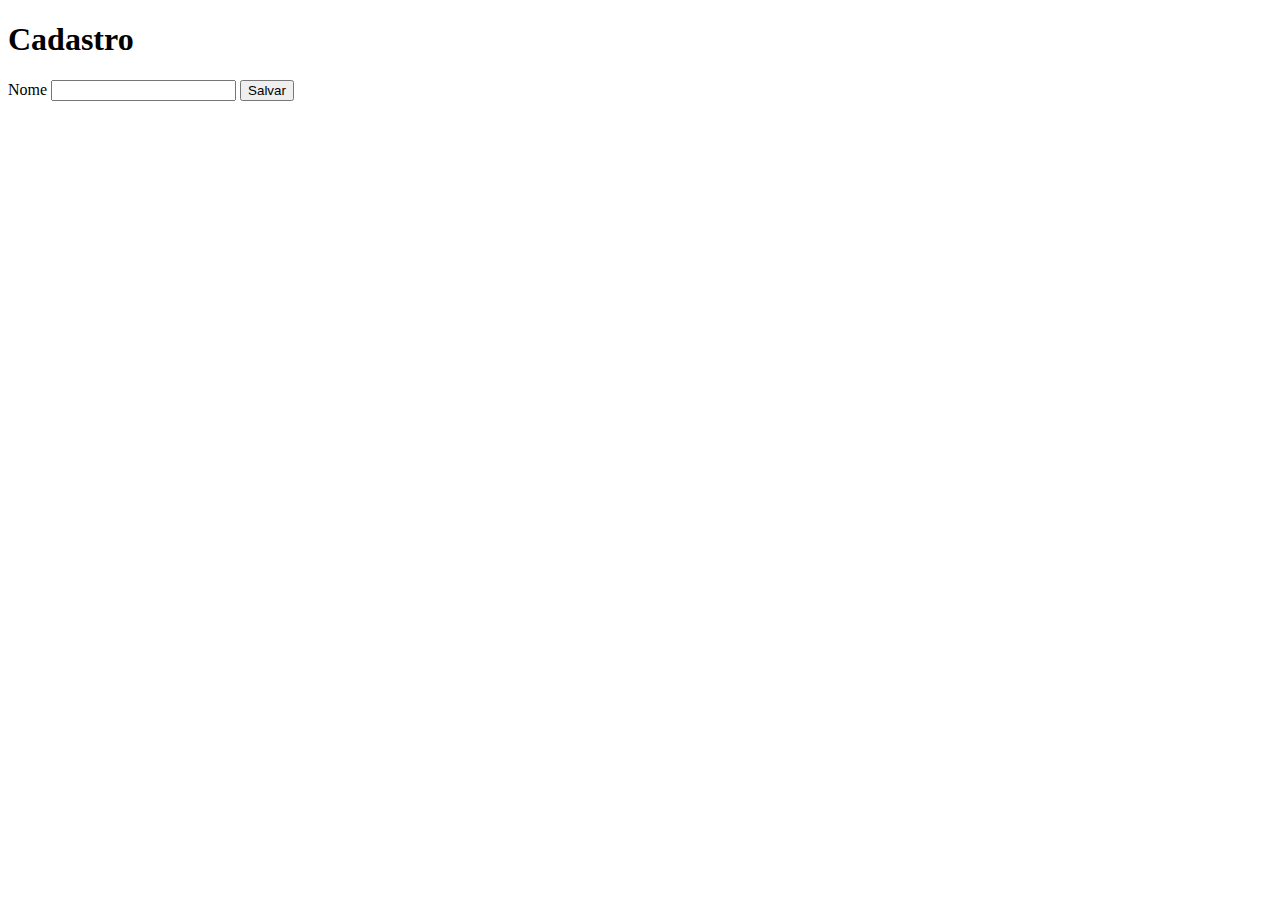
==== cadastro.html @ 8ac09451 "Adicionando Pagina Cadastro e conectando main.js" ====
<!DOCTYPE html>
<html>
<head>
    <meta charset='utf-8'>
    <meta http-equiv='X-UA-Compatible' content='IE=edge'>
    <title>Cadastro</title>
    <meta name='viewport' content='width=device-width, initial-scale=1'>
    <link rel='stylesheet' type='text/css' media='screen' href='main.css'>
    <script src='main.js'></script>
</head>
<body>
    <div class="container">
        <h1>Cadastro</h1>
        <label for="">Nome</label>
        <input type="text" name="" id="nomeUser">
        <button type="button">Salvar
        </button>
    </div>
</body>
</html>
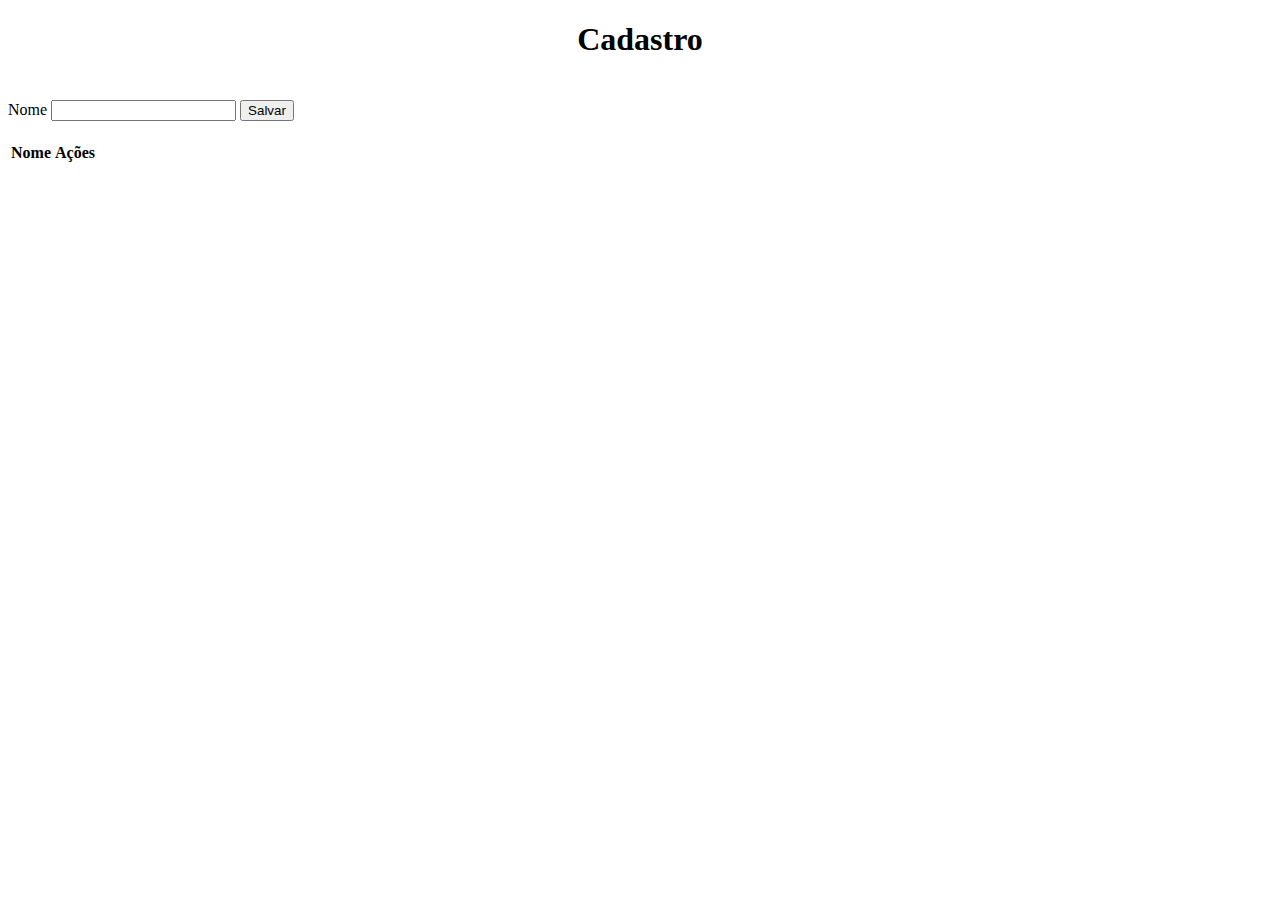
==== commit a171069c: "Criando variável do tipo array, para salvar usuários" ====
--- a/cadastro.html
+++ b/cadastro.html
@@ -7,14 +7,24 @@
     <meta name='viewport' content='width=device-width, initial-scale=1'>
     <link rel='stylesheet' type='text/css' media='screen' href='main.css'>
     <script src='main.js'></script>
+    <link href="https://cdn.jsdelivr.net/npm/bootstrap@5.3.5/dist/css/bootstrap.min.css" rel="stylesheet" integrity="sha384-SgOJa3DmI69IUzQ2PVdRZhwQ+dy64/BUtbMJw1MZ8t5HZApcHrRKUc4W0kG879m7" crossorigin="anonymous">
 </head>
 <body>
     <div class="container">
-        <h1>Cadastro</h1>
+        <h1 style="text-align: center;">Cadastro</h1>
         <label for="">Nome</label>
-        <input type="text" name="" id="nomeUser">
-        <button type="button">Salvar
+        <input type="text" class="form-control" name="" id="nomeUser">
+        <button style="margin-top:20px;" type="button" class="btn btn-dark" onclick="salvarUser()" >Salvar
         </button>
+    </div>
+
+    <div  style="margin-top: 20px;" class="container">
+        <table class="table table-striped" id="tabela">
+            <tr>
+                <th>Nome</th>
+                <th>Ações</th>
+            </tr>
+        </table>
     </div>
 </body>
 </html>